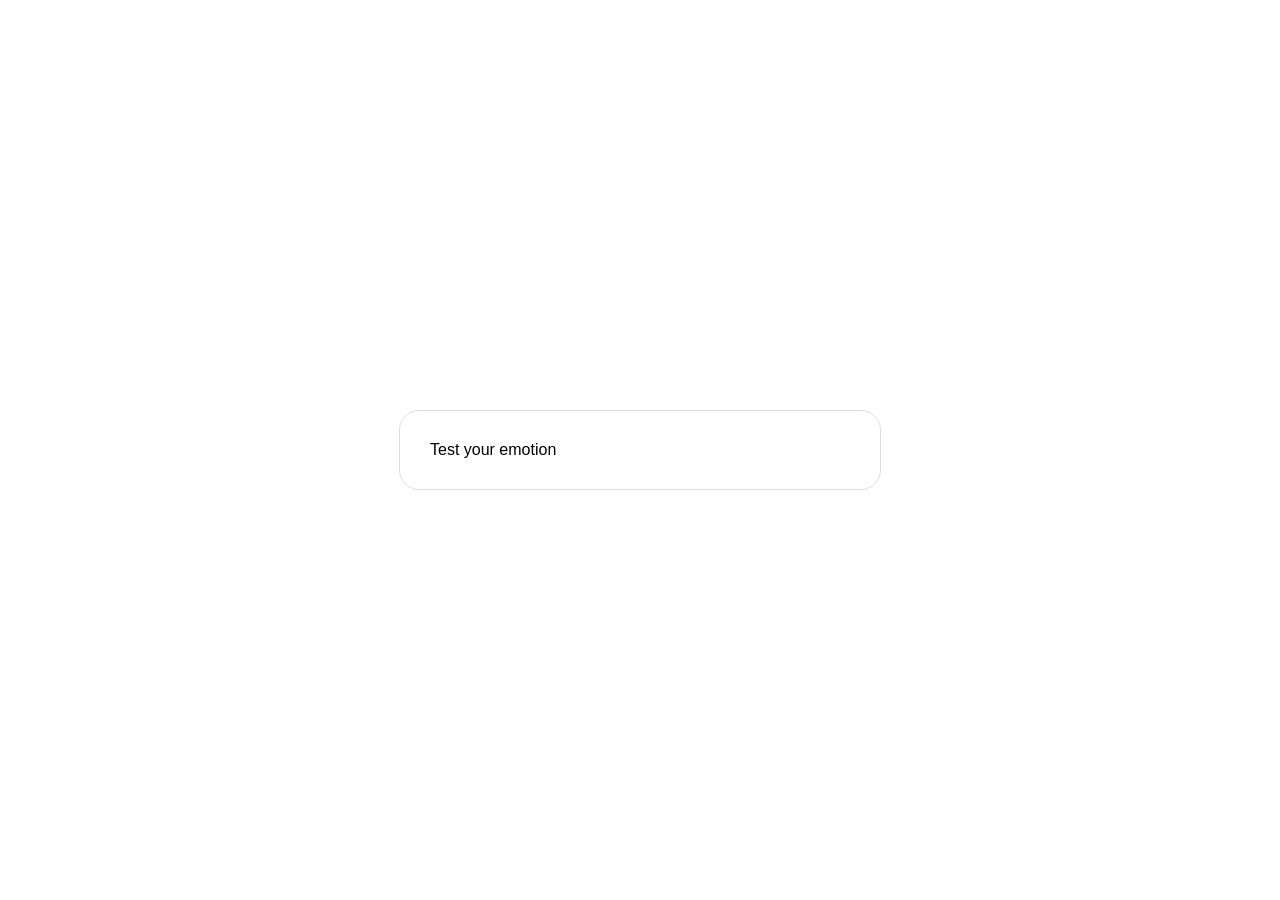
==== emotion-popup.html @ dc5a7355 "emotion-popup.html 업데이트" ====
<!DOCTYPE html>
<html lang="ko">
<head>
<meta charset="UTF-8">
<meta name="viewport" content="width=device-width, initial-scale=1.0">
<title>Test your emotion</title>


<style>
body{
  margin:0;
  background:#ffffff;
  font-family:sans-serif;
  height:100vh;
  display:flex;
  justify-content:center;
  align-items:center;
}
.box{
  width:420px;
  padding:30px;
  border:1px solid #ddd;
  border-radius:20px;
}
.option{
  margin:8px 0;
  cursor:pointer;
}
.option:hover{
  opacity:0.6;
}
.progress-bar{
  width:100%;
  height:6px;
  background:#eee;
  margin-top:15px;
}
.progress{
  height:100%;
  width:0%;
  background:#111;
}
.percent{
  font-size:12px;
  
  margin-top:6px;
}
</style>
</head>

<body>

<div class="box" id="box">
  Test your emotion
</div>

<script>
const box = document.getElementById("box");

function startTest(){
  step = 0;
  showQuestion();
}

/* ===== 9개 감정 ===== */
const emotions=[
  <br>
<br>
"Happy / 행복한",
"Calm / 평온한",
"Anxious / 불안한",
"Angry / 화가 난",
"Sad / 슬픈",
"Excited / 설레는",
"Tired / 피곤한",
"Confused / 혼란스러운",
"Empty / 공허한"
];

const needs=[
  <br>
<br>
"Rest / 휴식",
"Focus / 집중",
"Connection / 연결",
"Hug / 허그",
"Love / 사랑",
"Art / 예술",
"Trip / 여행",
"Running / 러닝",
"Snack / 간식"
];

box.onclick = function(){
  step=0;
  showQuestion()
}

function showQuestion(){

  let question="";
  let options=[];

  if(step===0){
    question="Q1. How do you feel today?<br>오늘 당신의 감정은 무엇입니까?";
    options=emotions;
  }
  else if(step===1){
    question="Q2. Which emotion to maintain?<br>유지하고 싶은 감정은 무엇입니까?";
    options=emotions;
  }
  else{
    question="Q3. What do you need most right now?<br>지금 가장 필요한 것은 무엇입니까?";
    options=needs;
  }

  box.innerHTML="<div>"+question+"</div>";

  for(let i=0;i<options.length;i++){

    const div=document.createElement("div");
    div.className="option";
    div.innerText=options[i];

    div.onclick=function(e){
      e.stopPropagation();
      step++;
      if(step<3){
        showQuestion();
      }else{
        startLoading();
      }
    };

    box.appendChild(div);
  }
}

  function startLoading(){
  box.innerHTML=`
  AI analyzing...<br>
  당신의 감정 데이터 처리 중
  <div class="progress-bar">
    <div class="progress" id="bar"></div>
  </div>
  <div class="percent" id="percent">0%</div>
  `;

  let p=0;
  const bar=document.getElementById("bar");
  const percent=document.getElementById("percent");

  function animate(){

  if(p < 200){

    let speed;

    if(p < 30) speed = 4;          // 시작 빠르게
    else if(p < 54) speed = 2;     // 54까지 진행
    else if(p < 60) speed = 0.2;   // 54 근처에서 거의 멈춤
    else if(p < 120) speed = 1;    // 다시 진행
    else speed = 0.5;              // 마지막 느리게

    p += speed;

    bar.style.width = (p > 100 ? 100 : p) + "%";
    percent.innerText = Math.floor(p) + "%";
    if(Math.floor(p) == 54){
    percent.innerText = "54%  AI analyzing...";
    }
    setTimeout(animate,80);

  }else{

    bar.style.width="100%";
    percent.innerText="200%";

    setTimeout(showComplete,1000);

  }

}

  animate();

box.onclick = function(){
  step=0;
  showComplete();
};

  function showComplete(){
    
box.innerHTML = `
Your emotional analysis is complete.
<br>당신의 감정 분석이 완료되었습니다

<div id="viewResult" style="
margin-top:10px;
padding:10px;
border:1px solid #ccc;
border-radius:10px;
cursor:pointer;
text-align:center;
">
View Result<br>결과 보기
</div>
`;

document.getElementById("viewResult").onclick = showResult;

box.onclick = function(){
  step=0;
  showResult();
}

function showResult(){

box.innerHTML = `

<div style="display:flex;align-items:center;gap:20px">

<div>
Result <br>결과<br><br>
Maintain a poker face today.<br>
오늘은 포커페이스를 유지하세요.
</div>

<img src="dolbagi.png" width="120">

</div>

<div style="
margin-top:20px;
padding:10px;
border:1px solid #ccc;
border-radius:10px;
cursor:pointer;
text-align:center;
" id="restartBtn">

Restart

</div>

`;
document.getElementById("restartBtn").onclick = function(){
  startTest();
};

</script>

</body>
</html>
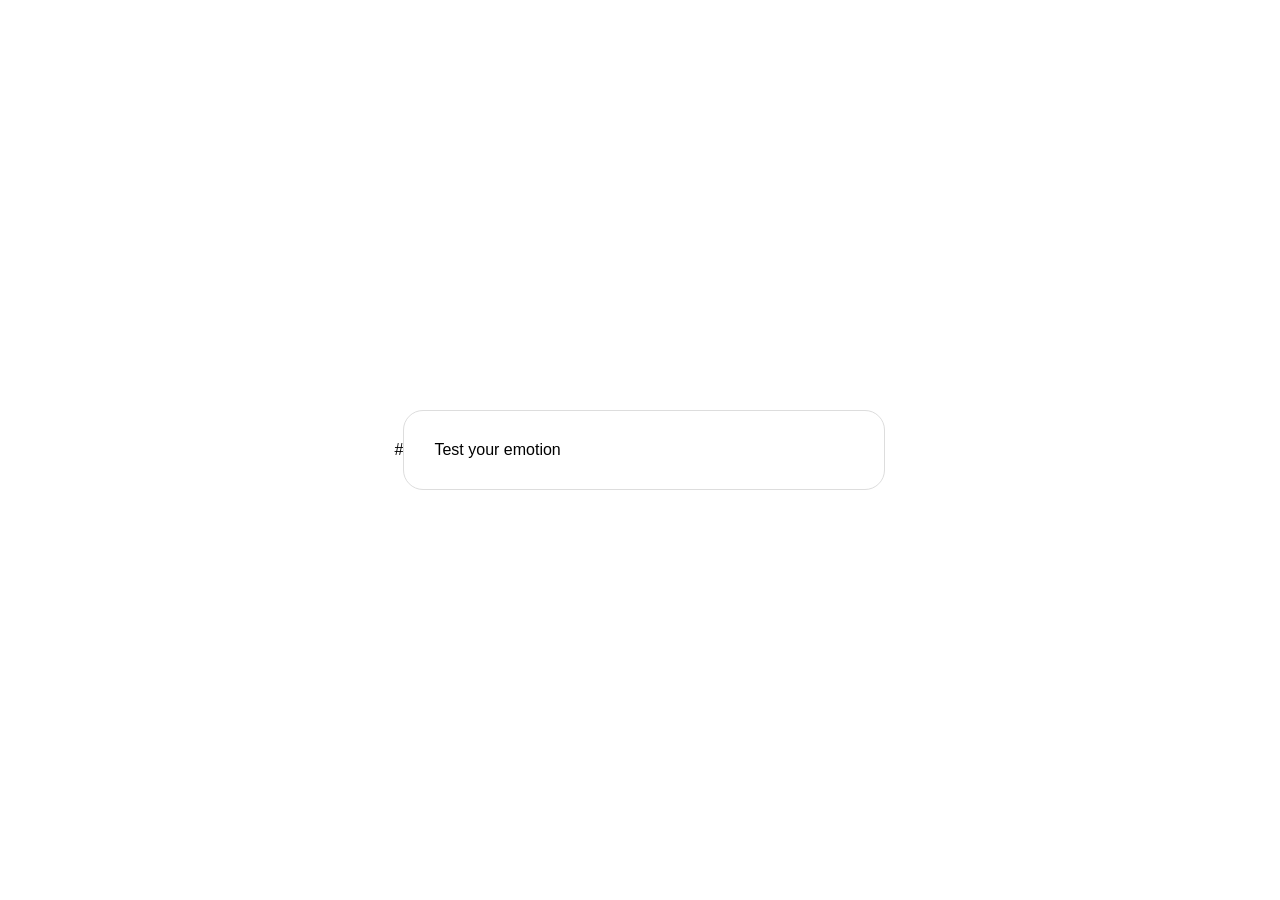
==== commit 2b6cb939: "emotion-popup.html 업데이트" ====
--- a/emotion-popup.html
+++ b/emotion-popup.html
@@ -1,4 +1,4 @@
-<!DOCTYPE html>
+#<!DOCTYPE html>
 <html lang="ko">
 <head>
 <meta charset="UTF-8">
@@ -50,8 +50,8 @@
 
 <body>
 
-<div class="box" id="box">
-  Test your emotion
+<div class="box" id="box" onclick="startTest()">
+Test your emotion
 </div>
 
 <script>
@@ -64,8 +64,7 @@
 
 /* ===== 9개 감정 ===== */
 const emotions=[
-  <br>
-<br>
+
 "Happy / 행복한",
 "Calm / 평온한",
 "Anxious / 불안한",
@@ -78,8 +77,7 @@
 ];
 
 const needs=[
-  <br>
-<br>
+  
 "Rest / 휴식",
 "Focus / 집중",
 "Connection / 연결",
@@ -91,11 +89,6 @@
 "Snack / 간식"
 ];
 
-box.onclick = function(){
-  step=0;
-  showQuestion()
-}
-
 function showQuestion(){
 
   let question="";
@@ -184,11 +177,6 @@
 
   animate();
 
-box.onclick = function(){
-  step=0;
-  showComplete();
-};
-
   function showComplete(){
     
 box.innerHTML = `
@@ -209,10 +197,6 @@
 
 document.getElementById("viewResult").onclick = showResult;
 
-box.onclick = function(){
-  step=0;
-  showResult();
-}
 
 function showResult(){
 
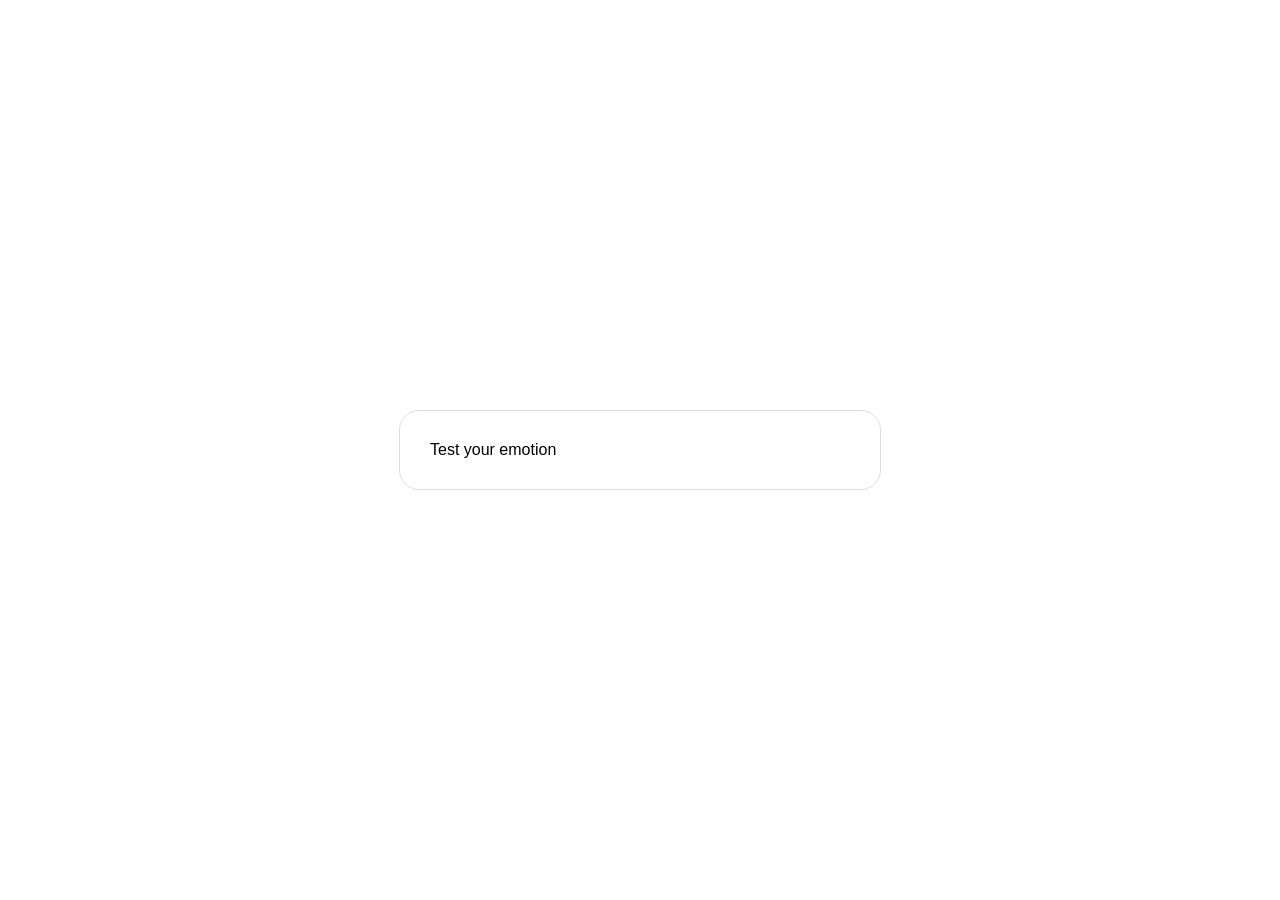
==== commit 90e74ff2: "emotion-popup.html 업데이트" ====
--- a/emotion-popup.html
+++ b/emotion-popup.html
@@ -1,4 +1,4 @@
-#<!DOCTYPE html>
+<!DOCTYPE html>
 <html lang="ko">
 <head>
 <meta charset="UTF-8">
